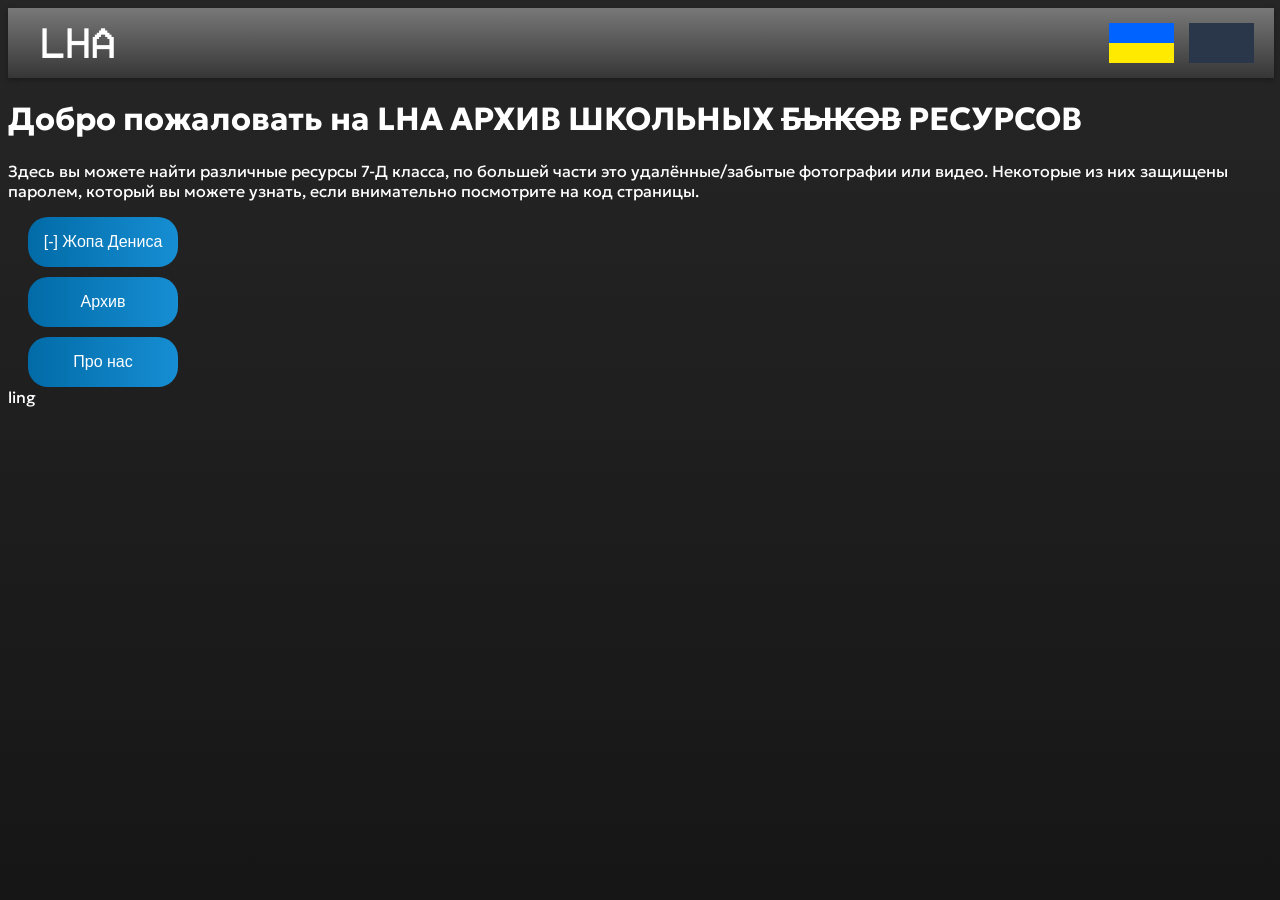
==== index.html @ 9837c915 "added header everywhere" ====
<head>
  <meta charset="UTF-8">
  <title>LHA АРХИВ ШКОЛЬНЫХ РЕСУРСОВ</title>
  <link rel="preconnect" href="https://fonts.googleapis.com">
  <link rel="preconnect" href="https://fonts.gstatic.com" crossorigin>
  <link href="https://fonts.googleapis.com/css2?family=Geologica:wght@100..900&family=Roboto:ital,wght@0,100..900;1,100..900&display=swap" rel="stylesheet">
  <link rel="stylesheet" href="pagestyle.css">
  <link rel="icon" type="image/x-icon" href="imgs/favicon.png">
</head>


<body>
<meta name="viewport" content="width=device-width, initial-scale=1.0">
    <header>
    <div class="header">
        <a href="index.html">
            <img src="imgs/LogoWhiteClear.png" alt="LHA Logo" class="logo">
        </a>
        <div class="flags">
        <img src="imgs/flag_ua.png" alt="UA Flag" class="ualang">
        <img src="imgs/flag_ru.png" alt="RU Flag" class="rulang">
        </div>
    </div>
    </header>
    <h1>Добро пожаловать на LHA АРХИВ ШКОЛЬНЫХ <s>БЫКОВ</s> РЕСУРСОВ</h1>
    <p>Здесь вы можете найти различные ресурсы 7-Д класса, по большей части это удалённые/забытые фотографии или видео. Некоторые из них защищены паролем, который вы можете узнать, если внимательно посмотрите на код страницы.</p>
    <button class="independentbtn" onclick="window.location.href='jopadenisa.html'">[-] Жопа Дениса</button>
    <button class="independentbtn" onclick="window.location.href='archivnost.html'">Архив</button>
    <button class="independentbtn" onclick="window.location.href='aboutus.html'">Про нас</button>
    <a>ling</a>
</body>
---- pagestyle.css ----
body {
    background: linear-gradient(to bottom, rgb(38, 38, 38), rgb(22, 22, 22));
    font-family: 'Geologica', 'Roboto', sans-serif;
}
h1 {
    color: white
}
p {
    color: white
}
a {
    color: white
}
li::marker {
    color: white
}
.link {
    color: #64B5F6
}

marquee h1 {
  margin: 0;
  font-size: 24px;
}

button, .flags {
  -webkit-tap-highlight-color: transparent;
  outline: none;
}

.independentbtn {
  color: white;
  font-size: 16px;
  background: linear-gradient(270deg, rgb(42, 177, 255), rgb(2, 107, 167));
  background-size: 200% 200%;
  border-radius: 20px;
  width: 150px;
  height: 50px;
  display: block;
  margin-top: 10px;
  margin-left: 20px;
  border: none;
  cursor: pointer;

  /* плавные переходы для цвета, тени и трансформации */
  transition: 
    background-position 1s ease,
    box-shadow 0.3s ease,
    color 0.3s ease,
    transform 0.2s ease;
}

/* при наведении — лёгкое увеличение и движение градиента */
.independentbtn:hover {
  background-position: 100% 50%;
  box-shadow: 4px 4px 10px rgba(0,0,0,0.3);
  transform: scale(1.05);
}

/* при клике — вдавленная кнопка */
.independentbtn:active {
  box-shadow: inset 4px 4px 10px rgba(0,0,0,0.3);
  color: rgb(206, 206, 206);
  font-size: 15px;
  background: linear-gradient(to bottom, rgb(32, 133, 192), rgb(6, 116, 180));
  transform: scale(0.97);

}

.backbtn {
  color: white;
  font-size: 16px;
  background: linear-gradient(270deg, rgb(255, 180, 42), rgb(167, 120, 2));
  background-size: 200% 200%;
  border-radius: 20px;
  min-width: 150px;
  height: 50px;
  display: block;
  margin-top: 10px;
  margin-left: 20px;
  border: none;
  cursor: pointer;

  /* плавные переходы для цвета, тени и трансформации */
  transition: 
    background-position 1s ease,
    box-shadow 0.3s ease,
    color 0.3s ease,
    transform 0.2s ease;
}

/* при наведении — лёгкое увеличение и движение градиента */
.backbtn:hover {
  background-position: 100% 50%;
  box-shadow: 4px 4px 10px rgba(0,0,0,0.3);
  transform: scale(1.05);
}

/* при клике — вдавленная кнопка */
.backbtn:active {
  box-shadow: inset 4px 4px 10px rgba(0,0,0,0.3);
  font-size: 15px;
  background: linear-gradient(to bottom, rgb(255, 180, 42), rgb(167, 120, 2));
  transform: scale(0.97);

}

header {
  position: sticky;
  top: 0;
  width: 97%;
  background: linear-gradient(to bottom, #787878, #363636);
  padding: 10px 20px;
  box-shadow: 0 2px 6px rgba(0,0,0,0.3);
}

.header {
  display: flex;
  align-items: center;          /* вертикальное выравнивание */
  justify-content: space-between; /* логотип слева, флаги справа */

}

.logo {
  width: 100px;
  height: auto;
}

.flags {
  display: flex;
  gap: 15px;                    /* расстояние между флагами */
}

.flags img {
  height: 40px;
  transition: transform 0.3s ease;
}

.flags img:hover {
  transform: scale(1.1);
  cursor: pointer;
}
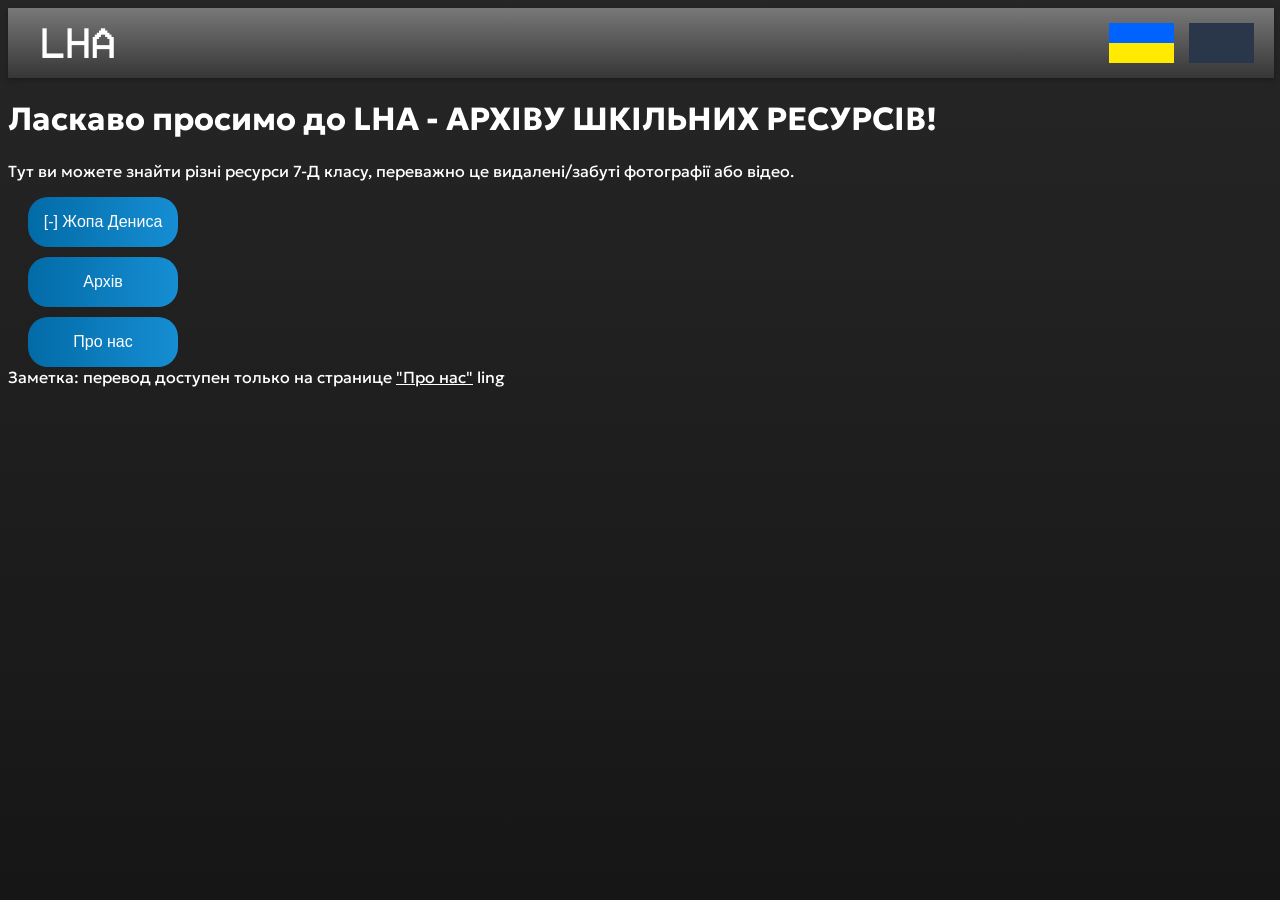
==== commit 9c0ebbc3: "language test 1 bcs I can't test on my local computer #1" ====
--- a/index.html
+++ b/index.html
@@ -22,10 +22,11 @@
         </div>
     </div>
     </header>
-    <h1>Добро пожаловать на LHA АРХИВ ШКОЛЬНЫХ <s>БЫКОВ</s> РЕСУРСОВ</h1>
-    <p>Здесь вы можете найти различные ресурсы 7-Д класса, по большей части это удалённые/забытые фотографии или видео. Некоторые из них защищены паролем, который вы можете узнать, если внимательно посмотрите на код страницы.</p>
+    <h1 data-key="mainHeading">Ласкаво просимо до LHA - АРХІВУ ШКІЛЬНИХ РЕСУРСІВ!</h1>
+    <p data-key="mainDesk">Тут ви можете знайти різні ресурси 7-Д класу, переважно це видалені/забуті фотографії або відео.</p>
     <button class="independentbtn" onclick="window.location.href='jopadenisa.html'">[-] Жопа Дениса</button>
-    <button class="independentbtn" onclick="window.location.href='archivnost.html'">Архив</button>
+    <button class="independentbtn" onclick="window.location.href='archivnost.html'">Архів</button>
     <button class="independentbtn" onclick="window.location.href='aboutus.html'">Про нас</button>
+    <a>Заметка: перевод доступен только на странице <a href="aboutus.html">"Про нас"</a></a>
     <a>ling</a>
 </body>
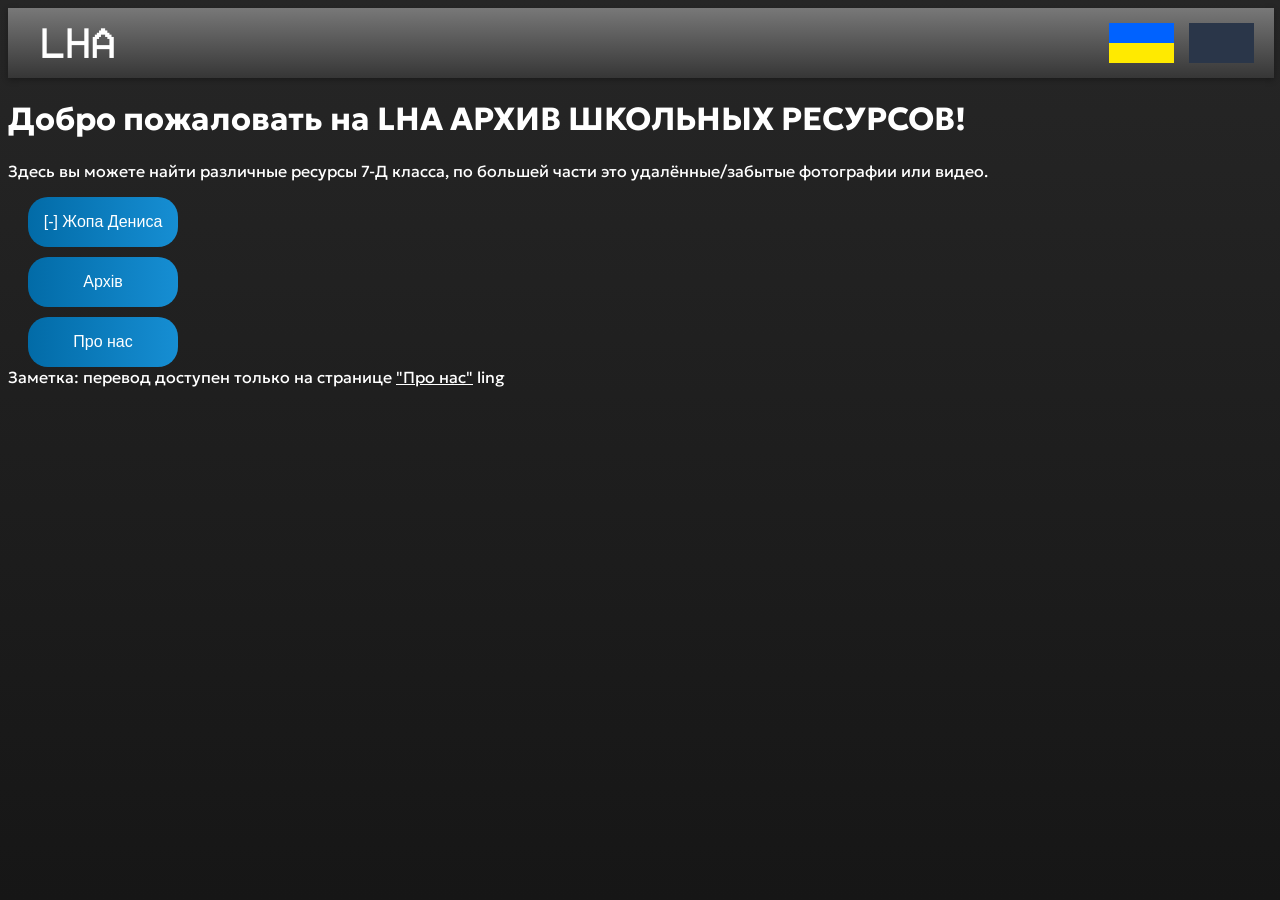
==== commit e7931b20: "OMG I FORGOT LANG.JS" ====
--- a/index.html
+++ b/index.html
@@ -10,6 +10,8 @@
 
 
 <body>
+    <script src="lang.js"></script>
+
 <meta name="viewport" content="width=device-width, initial-scale=1.0">
     <header>
     <div class="header">
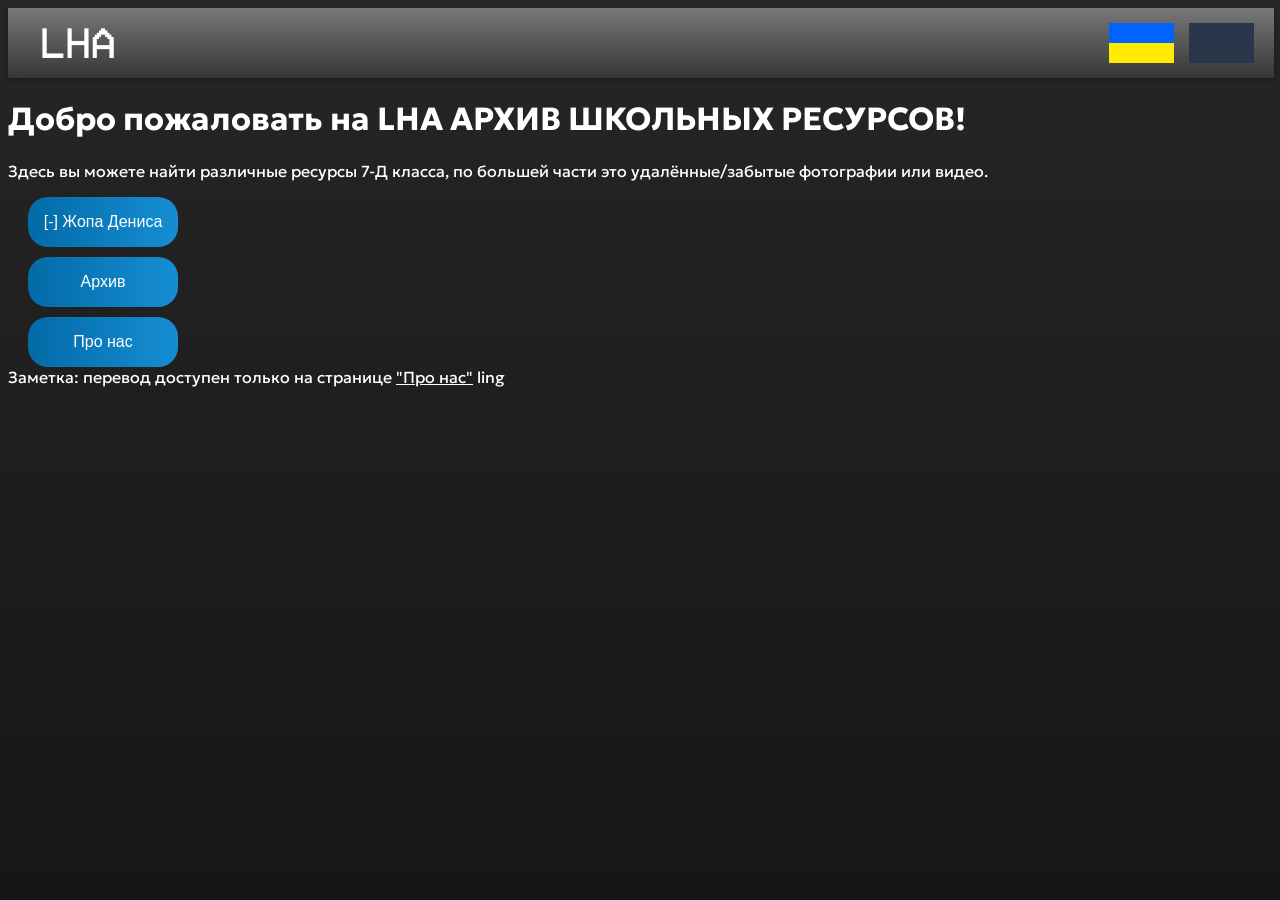
==== commit 69a3f3ea: "language test bcs I can't test on my local computer #2" ====
--- a/index.html
+++ b/index.html
@@ -26,9 +26,9 @@
     </header>
     <h1 data-key="mainHeading">Ласкаво просимо до LHA - АРХІВУ ШКІЛЬНИХ РЕСУРСІВ!</h1>
     <p data-key="mainDesk">Тут ви можете знайти різні ресурси 7-Д класу, переважно це видалені/забуті фотографії або відео.</p>
-    <button class="independentbtn" onclick="window.location.href='jopadenisa.html'">[-] Жопа Дениса</button>
-    <button class="independentbtn" onclick="window.location.href='archivnost.html'">Архів</button>
-    <button class="independentbtn" onclick="window.location.href='aboutus.html'">Про нас</button>
+    <button data-key="" class="independentbtn" onclick="window.location.href='jopadenisa.html'">[-] Жопа Дениса</button>
+    <button data-key="archive" class="independentbtn" onclick="window.location.href='archivnost.html'">Архів</button>
+    <button data-key="aboutus" class="independentbtn" onclick="window.location.href='aboutus.html'">Про нас</button>
     <a>Заметка: перевод доступен только на странице <a href="aboutus.html">"Про нас"</a></a>
     <a>ling</a>
 </body>
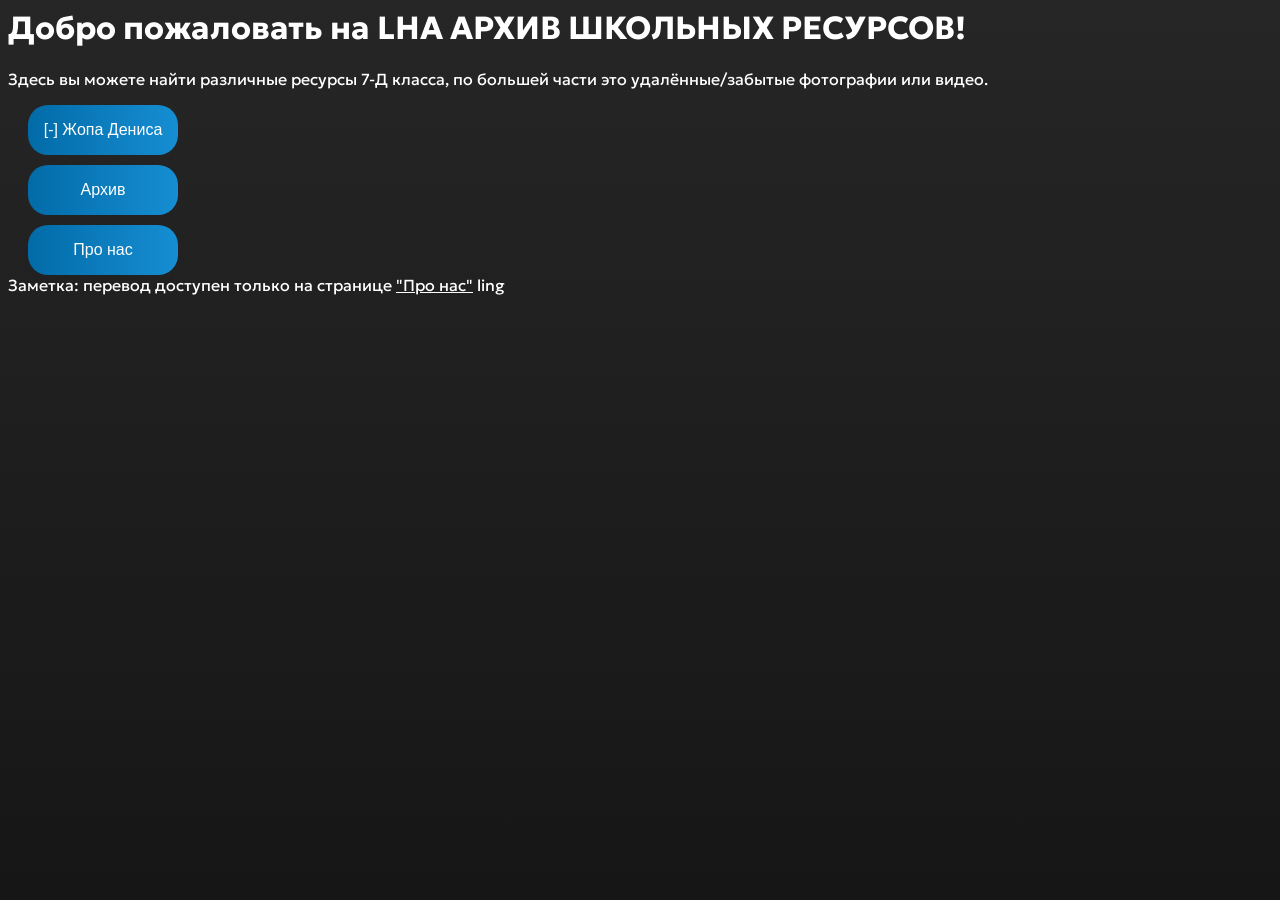
==== commit e838c9c8: "header test 1" ====
--- a/index.html
+++ b/index.html
@@ -6,6 +6,7 @@
   <link href="https://fonts.googleapis.com/css2?family=Geologica:wght@100..900&family=Roboto:ital,wght@0,100..900;1,100..900&display=swap" rel="stylesheet">
   <link rel="stylesheet" href="pagestyle.css">
   <link rel="icon" type="image/x-icon" href="imgs/favicon.png">
+  <script src="js/jquery-2.1.0.min.js"></script>
 </head>
 
 
@@ -13,22 +14,15 @@
     <script src="lang.js"></script>
 
 <meta name="viewport" content="width=device-width, initial-scale=1.0">
-    <header>
-    <div class="header">
-        <a href="index.html">
-            <img src="imgs/LogoWhiteClear.png" alt="LHA Logo" class="logo">
-        </a>
-        <div class="flags">
-        <img src="imgs/flag_ua.png" alt="UA Flag" class="ualang">
-        <img src="imgs/flag_ru.png" alt="RU Flag" class="rulang">
-        </div>
-    </div>
-    </header>
+    <script src="js/jquery-2.1.0.min.js"></script>
+    <script>
+    $("#header").load("header.html");
+    </script>
     <h1 data-key="mainHeading">Ласкаво просимо до LHA - АРХІВУ ШКІЛЬНИХ РЕСУРСІВ!</h1>
     <p data-key="mainDesk">Тут ви можете знайти різні ресурси 7-Д класу, переважно це видалені/забуті фотографії або відео.</p>
     <button data-key="" class="independentbtn" onclick="window.location.href='jopadenisa.html'">[-] Жопа Дениса</button>
     <button data-key="archive" class="independentbtn" onclick="window.location.href='archivnost.html'">Архів</button>
-    <button data-key="aboutus" class="independentbtn" onclick="window.location.href='aboutus.html'">Про нас</button>
+    <button  class="independentbtn" onclick="window.location.href='aboutus.html'">Про нас</button>
     <a>Заметка: перевод доступен только на странице <a href="aboutus.html">"Про нас"</a></a>
     <a>ling</a>
 </body>
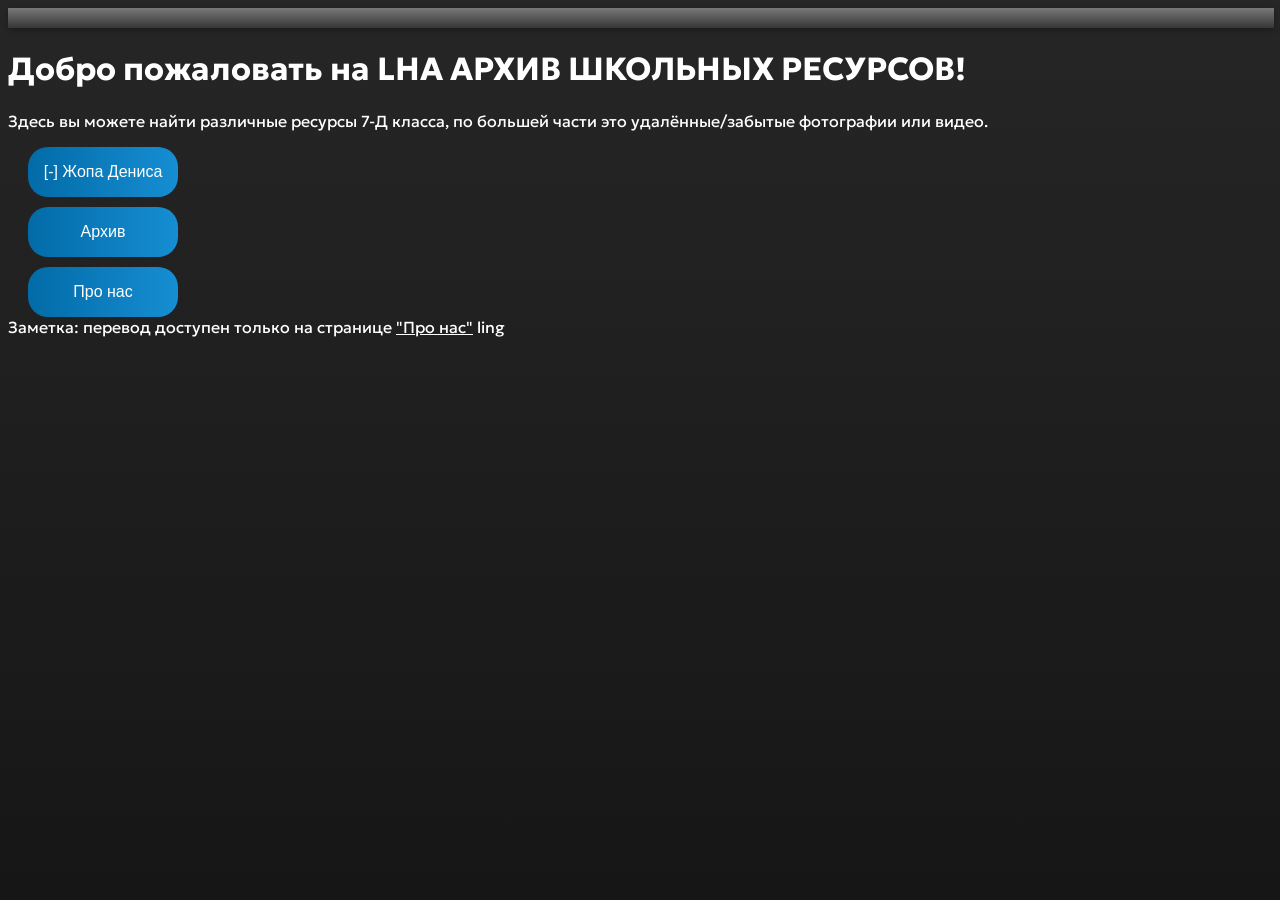
==== commit 3c0882d6: "header test 9" ====
--- a/index.html
+++ b/index.html
@@ -6,18 +6,17 @@
   <link href="https://fonts.googleapis.com/css2?family=Geologica:wght@100..900&family=Roboto:ital,wght@0,100..900;1,100..900&display=swap" rel="stylesheet">
   <link rel="stylesheet" href="pagestyle.css">
   <link rel="icon" type="image/x-icon" href="imgs/favicon.png">
-  <script src="js/jquery-2.1.0.min.js"></script>
 </head>
 
 
 <body>
     <script src="lang.js"></script>
+    <header>
+        <div id="header" class="header"></div>
+    </header>
 
 <meta name="viewport" content="width=device-width, initial-scale=1.0">
-    <script src="js/jquery-2.1.0.min.js"></script>
-    <script>
-    $("#header").load("header.html");
-    </script>
+    <script src="header.js"></script>
     <h1 data-key="mainHeading">Ласкаво просимо до LHA - АРХІВУ ШКІЛЬНИХ РЕСУРСІВ!</h1>
     <p data-key="mainDesk">Тут ви можете знайти різні ресурси 7-Д класу, переважно це видалені/забуті фотографії або відео.</p>
     <button data-key="" class="independentbtn" onclick="window.location.href='jopadenisa.html'">[-] Жопа Дениса</button>
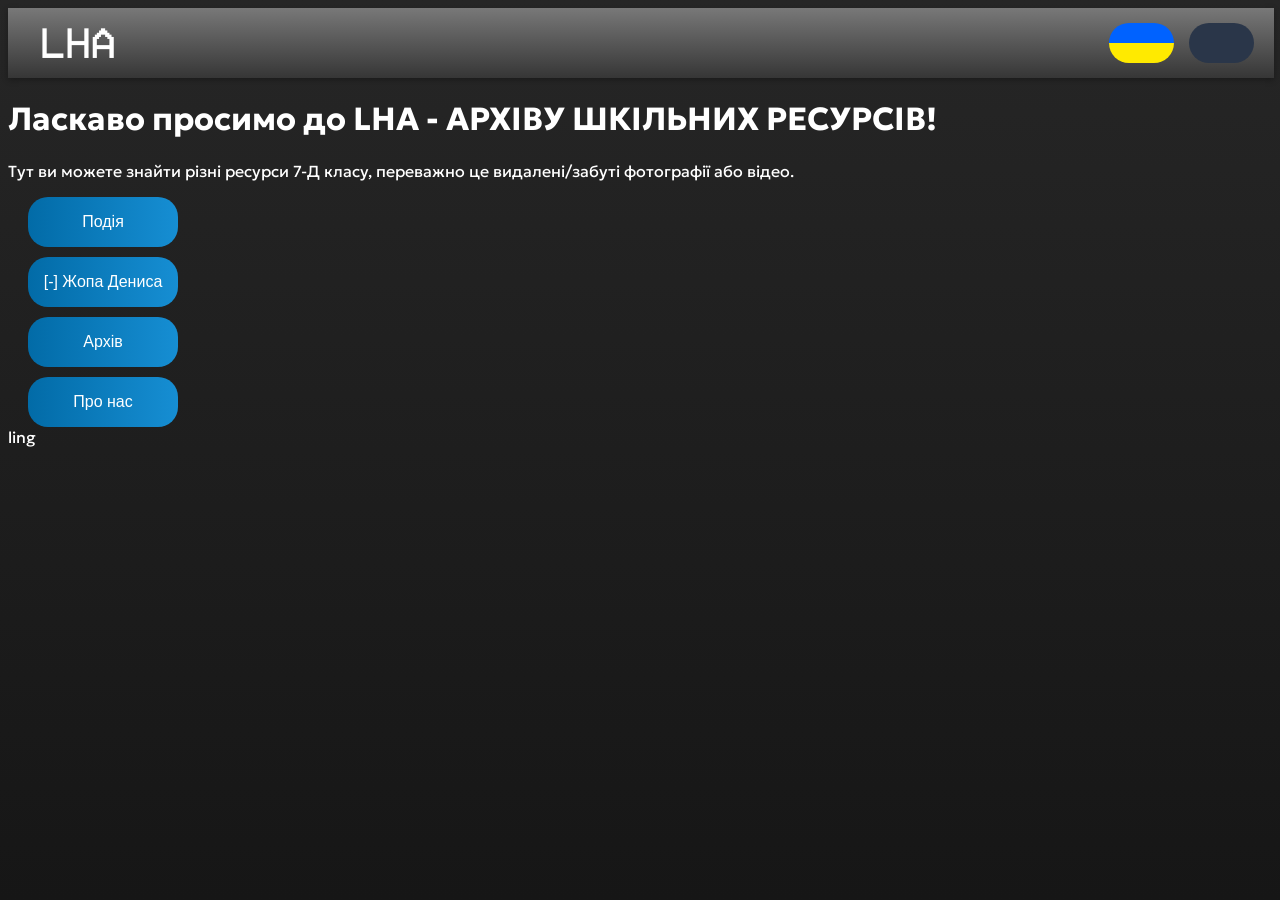
==== commit abac19eb: "added an event button to the main page" ====
--- a/index.html
+++ b/index.html
@@ -11,17 +11,19 @@
 
 <body>
     <script src="lang.js"></script>
+    
+    <script src="header.js"></script>
     <header>
         <div id="header" class="header"></div>
     </header>
 
 <meta name="viewport" content="width=device-width, initial-scale=1.0">
-    <script src="header.js"></script>
-    <h1 data-key="mainHeading">Ласкаво просимо до LHA - АРХІВУ ШКІЛЬНИХ РЕСУРСІВ!</h1>
-    <p data-key="mainDesk">Тут ви можете знайти різні ресурси 7-Д класу, переважно це видалені/забуті фотографії або відео.</p>
+    
+    <h1 data-key="mainHeading">Something went wrong!</h1>
+    <p data-key="mainDesk">If you see this text, a translation error occurred. Please, wait for an update!</p>
+    <button data-key="eventButton" class="independentbtn" onclick="window.location.href='event.html'">Подія</button>
     <button data-key="" class="independentbtn" onclick="window.location.href='jopadenisa.html'">[-] Жопа Дениса</button>
     <button data-key="archive" class="independentbtn" onclick="window.location.href='archivnost.html'">Архів</button>
     <button  class="independentbtn" onclick="window.location.href='aboutus.html'">Про нас</button>
-    <a>Заметка: перевод доступен только на странице <a href="aboutus.html">"Про нас"</a></a>
     <a>ling</a>
 </body>
--- a/pagestyle.css
+++ b/pagestyle.css
@@ -134,6 +134,8 @@
 .flags img {
   height: 40px;
   transition: transform 0.3s ease;
+  cursor: pointer;
+  border-radius: 20px;
 }
 
 .flags img:hover {
